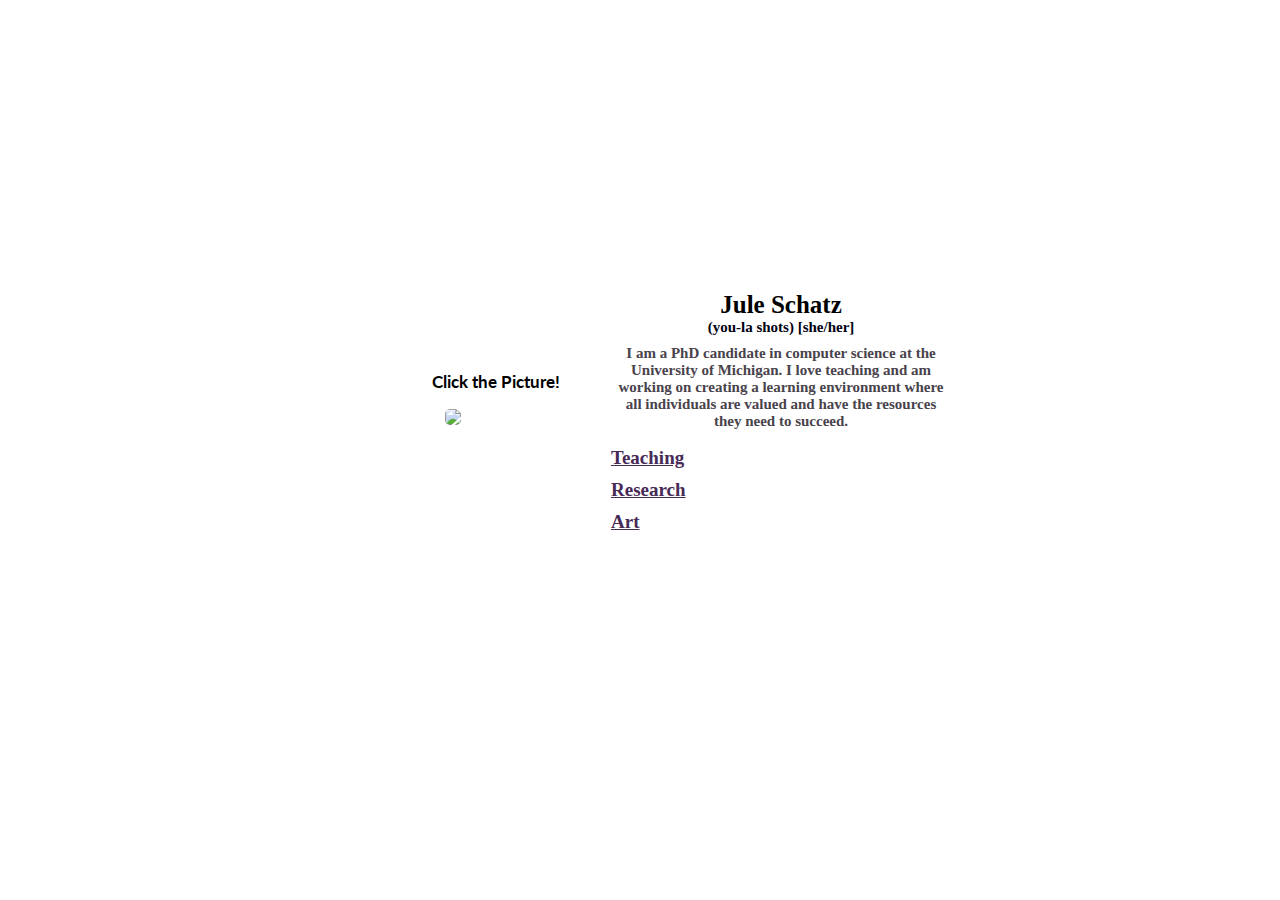
==== index.html @ 0f11c2fd "changes" ====
<!DOCTYPE html>
<html lang="en">
<div class="element">
<head>

    <meta charset="utf-8">
    <meta http-equiv="X-UA-Compatible" content="IE=edge">
    <meta name="viewport" content="width=device-width, initial-scale=1">
    <meta name="description" content="">
    <meta name="author" content="">

    <title>Jule Schatz Website</title>
    <!-- Bootstrap Core CSS -->
    <link href="css/bootstrap.min.css" rel="stylesheet">

    <!-- Custom CSS -->
    <link href="css/landing-page.css" rel="stylesheet">
    <link href="css/tester.css" rel="stylesheet">

    <!-- Custom Fonts -->
    <link href="font-awesome/css/font-awesome.min.css" rel="stylesheet" type="text/css">
    <link href="http://fonts.googleapis.com/css?family=Lato:300,400,700,300italic,400italic,700italic" rel="stylesheet" type="text/css">
         <link href=' http://fonts.googleapis.com/css?family=Droid+Sans' rel='stylesheet' type='text/css'>

    <!-- HTML5 Shim and Respond.js IE8 support of HTML5 elements and media queries -->
    <!-- WARNING: Respond.js doesn't work if you view the page via file:// -->
    <!--[if lt IE 9]>
        <script src="https://oss.maxcdn.com/libs/html5shiv/3.7.0/html5shiv.js"></script>
        <script src="https://oss.maxcdn.com/libs/respond.js/1.4.2/respond.min.js"></script>
    <![endif]-->

</head>
    <!-- Header -->
    <div id="homepage">

    <table border=0 class="flex-container">
        <tr>
            <th class="flex-item">
                <p style="padding-left: 85px; font-size:  17px"> Click the Picture! </p>
                <img id ="front_image" src="img/grad_1.JPG" style="width:300px;border-radius: 5px;" >
            </th>
            <th class="flex-item" valign="top" style="padding-left: 30px; padding-top: 42px; width: 340px">
                <!--<img src="img/signature-1.png" style="width:82px;" > -->
                <div id="blog_button"; class="header-name">Jule Schatz</div>
                <div class="header-namePro"> (you-la shots) [she/her]</div>
                <div class="header-talk">I am a PhD candidate in computer science at the University of Michigan. I love teaching and am working on creating a learning environment where all individuals are valued and have the resources they need to succeed.</div>
                 <div id="teaching_button" style="text-align: left;" class="header-button"> <u>Teaching </u></div>

                <div id="research_button" style="text-align: left;" class="header-button"> <u>Research </u></div>
                <div id="art_button" style="text-align: left;" class="header-button"> <u>Art </u></div>
<!--                 <div id="vlog_button" style="text-align: left;" class="header-button"> <u>Vlogs </u></div>
 -->
            </th>
        </tr>
</table>
           

    <!-- jQuery -->
    <script src="js/jquery.js"></script>

    <!-- Bootstrap Core JavaScript -->
    <script src="js/bootstrap.min.js"></script>

    <script src="js/navigate.js"></script>

</div>
</html>
---- css/landing-page.css ----
/*!
 * Start Bootstrap - Landing Page Bootstrap Theme (http://startbootstrap.com)
 * Code licensed under the Apache License v2.0.
 * For details, see http://www.apache.org/licenses/LICENSE-2.0.
 */

body,
html {
    background-image: url("../img/background4.png");
    background-attachment: fixed;
    background-repeat: no-repeat;
    background-size: cover;
  position:absolute;
  top:0px;
  right:0px;
  bottom:0px;
  left:0px;
}

.header-talk {
    color: #49434C;
    text-align: "left" !important;
    font-size: 15px;
    font-family: "Trebuchet MS";
    padding-bottom: 12px;
    padding-top: 4px;
}

.header-pub {
    color: #000000;
    text-align: "left" !important;
    font-size: 15px;
    font-family: "Trebuchet MS";
    padding-top: 4px;
    font-weight: bold;
}
.header-pub-sub {
    color: #000000;
    text-align: "left" !important;
    font-size: 13px;
    font-family: "Trebuchet MS";
    padding-bottom: 12px;
  }

.header-title {
    color: #000000;
    text-align: "left" !important;
    font-size: 25px;
    font-family: "Trebuchet MS";
    padding-bottom: 0px;
    padding-top: 4px;
}
.header-name {
    color: #000000;
    text-align: "left" !important;
    font-size: 25px;
    font-family: "Trebuchet MS";
    padding-bottom: 0px;
    padding-top: 7px;
}

.header-art {
    color: #000000;
    text-align: "left" !important;
    font-size: 16px;
    font-family: "Trebuchet MS";
    padding-bottom: 0px;
    padding-top: 7px;
  }
.header-namePro {
    color: #000111;
    text-align: "left" !important;
    font-size: 15px;
    font-family: "Trebuchet MS";
    padding-bottom: 5px;
    padding-top: 0px;
}
    /*background-image: url("../img/background.png");*/


.header-button {
    color: #482A57;
    text-align: "left" !important;
    font-size: 19px;
    padding-bottom: 5px;
    padding-top: 5px;
    font-family: "Trebuchet MS";
}

.flex-container {
  display: flex; /* or inline-flex */
  flex-direction: row;
  flex-wrap: nowrap;
  justify-content: center;
  align-items: center;
  height: 85vh;
}

.art{
  display: flex; /* or inline-flex */
  flex-direction: row;
  flex-wrap: nowrap;
  justify-content: center;
  align-items: center;
}

.flex-container-top {
  display: flex; /* or inline-flex */
  flex-direction: row;
  flex-wrap: nowrap;
  justify-content: center;
  align-items: center;
  height: 50vh;
}


.flex-item {
  width: 250px;  /* Or whatever */
  height: 100px; /* Or whatever */
  margin: auto;  /* Magic! */
  padding-left: 0px;
  background-color: #FFFFFF;
}

a {
    font-family: "Lato","Helvetica Neue",Helvetica,Arial,sans-serif;
    font-weight: 700;
    color: #252E82;
}


body,
h2,
h3,
h4,
h5,
h6
{
    font-family: "Lato","Helvetica Neue",Helvetica,Arial,sans-serif;
    font-weight: 700;
    color: #000;
}
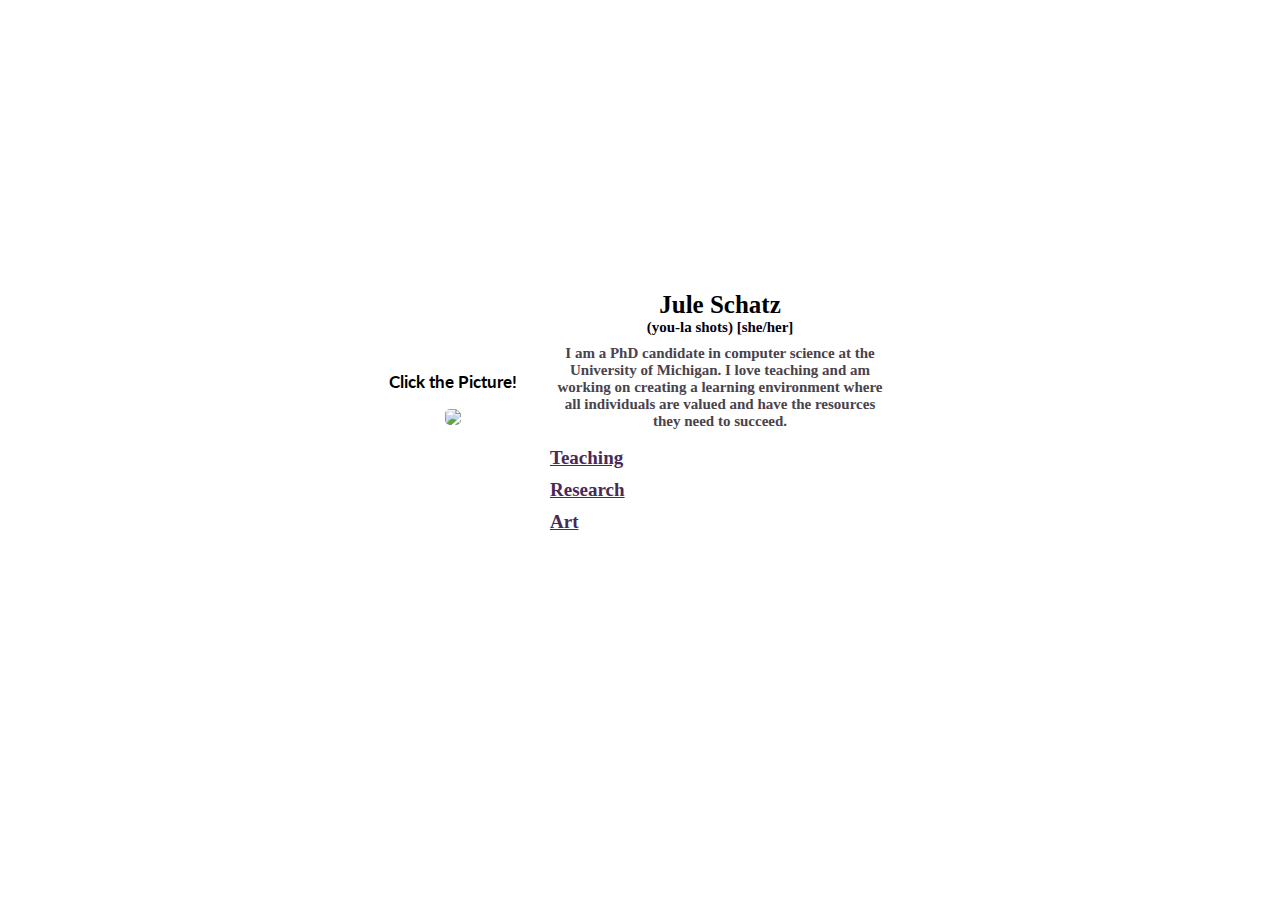
==== commit 0ea6fdd2: "A" ====
--- a/index.html
+++ b/index.html
@@ -36,8 +36,8 @@
     <table border=0 class="flex-container">
         <tr>
             <th class="flex-item">
-                <p style="padding-left: 85px; font-size:  17px"> Click the Picture! </p>
-                <img id ="front_image" src="img/grad_1.JPG" style="width:300px;border-radius: 5px;" >
+                <p style="text-align: center; font-size:  17px"> Click the Picture! </p>
+                <img id ="front_image" src="img/grad_1.JPG" style="width:25vw;border-radius: 5px;" >
             </th>
             <th class="flex-item" valign="top" style="padding-left: 30px; padding-top: 42px; width: 340px">
                 <!--<img src="img/signature-1.png" style="width:82px;" > -->
--- a/css/landing-page.css
+++ b/css/landing-page.css
@@ -115,7 +115,6 @@
 
 
 .flex-item {
-  width: 250px;  /* Or whatever */
   height: 100px; /* Or whatever */
   margin: auto;  /* Magic! */
   padding-left: 0px;
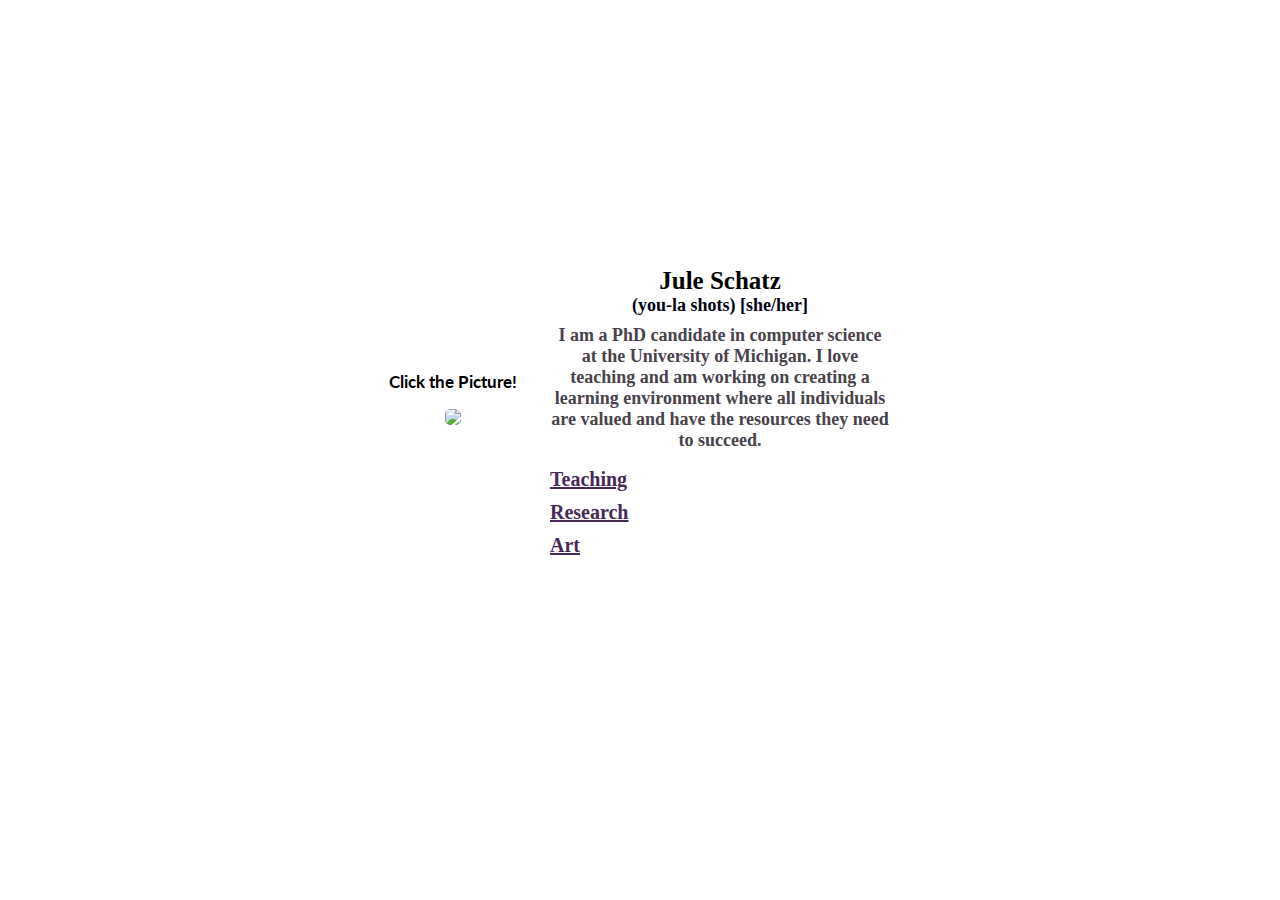
==== commit d4317346: "balh" ====
--- a/index.html
+++ b/index.html
@@ -37,7 +37,7 @@
         <tr>
             <th class="flex-item">
                 <p style="text-align: center; font-size:  17px"> Click the Picture! </p>
-                <img id ="front_image" src="img/grad_1.JPG" style="width:25vw;border-radius: 5px;" >
+                <img id ="front_image" src="img/grad_1.JPG" style="width:325px;border-radius: 5px;" >
             </th>
             <th class="flex-item" valign="top" style="padding-left: 30px; padding-top: 42px; width: 340px">
                 <!--<img src="img/signature-1.png" style="width:82px;" > -->
--- a/css/landing-page.css
+++ b/css/landing-page.css
@@ -20,7 +20,7 @@
 .header-talk {
     color: #49434C;
     text-align: "left" !important;
-    font-size: 15px;
+    font-size: 18px;
     font-family: "Trebuchet MS";
     padding-bottom: 12px;
     padding-top: 4px;
@@ -70,7 +70,7 @@
 .header-namePro {
     color: #000111;
     text-align: "left" !important;
-    font-size: 15px;
+    font-size: 18px;
     font-family: "Trebuchet MS";
     padding-bottom: 5px;
     padding-top: 0px;
@@ -81,7 +81,7 @@
 .header-button {
     color: #482A57;
     text-align: "left" !important;
-    font-size: 19px;
+    font-size: 20px;
     padding-bottom: 5px;
     padding-top: 5px;
     font-family: "Trebuchet MS";
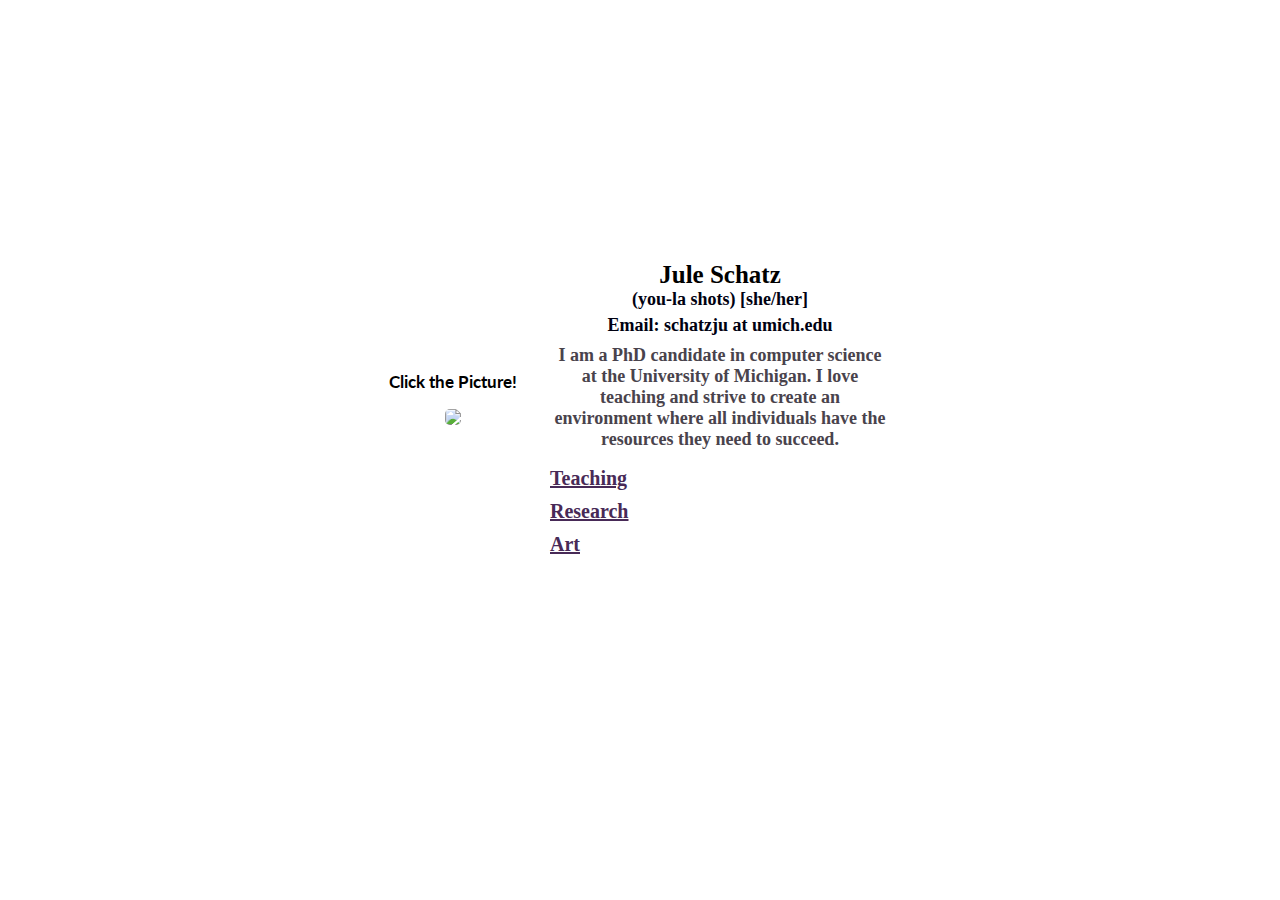
==== commit 4d38a042: "changes to teaching" ====
--- a/index.html
+++ b/index.html
@@ -39,11 +39,12 @@
                 <p style="text-align: center; font-size:  17px"> Click the Picture! </p>
                 <img id ="front_image" src="img/grad_1.JPG" style="width:325px;border-radius: 5px;" >
             </th>
-            <th class="flex-item" valign="top" style="padding-left: 30px; padding-top: 42px; width: 340px">
+            <th class="flex-item" valign="top" style="padding-left: 30px; padding-top: 35px; width: 340px">
                 <!--<img src="img/signature-1.png" style="width:82px;" > -->
                 <div id="blog_button"; class="header-name">Jule Schatz</div>
                 <div class="header-namePro"> (you-la shots) [she/her]</div>
-                <div class="header-talk">I am a PhD candidate in computer science at the University of Michigan. I love teaching and am working on creating a learning environment where all individuals are valued and have the resources they need to succeed.</div>
+                <div class="header-namePro"> Email: schatzju at umich.edu</div>
+                <div class="header-talk">I am a PhD candidate in computer science at the University of Michigan. I love teaching and strive to create an environment where all individuals have the resources they need to succeed.</div>
                  <div id="teaching_button" style="text-align: left;" class="header-button"> <u>Teaching </u></div>
 
                 <div id="research_button" style="text-align: left;" class="header-button"> <u>Research </u></div>
--- a/css/landing-page.css
+++ b/css/landing-page.css
@@ -10,7 +10,6 @@
     background-attachment: fixed;
     background-repeat: no-repeat;
     background-size: cover;
-  position:absolute;
   top:0px;
   right:0px;
   bottom:0px;
@@ -29,7 +28,7 @@
 .header-pub {
     color: #000000;
     text-align: "left" !important;
-    font-size: 15px;
+    font-size: 17px;
     font-family: "Trebuchet MS";
     padding-top: 4px;
     font-weight: bold;
@@ -45,7 +44,7 @@
 .header-title {
     color: #000000;
     text-align: "left" !important;
-    font-size: 25px;
+    font-size: 30px;
     font-family: "Trebuchet MS";
     padding-bottom: 0px;
     padding-top: 4px;
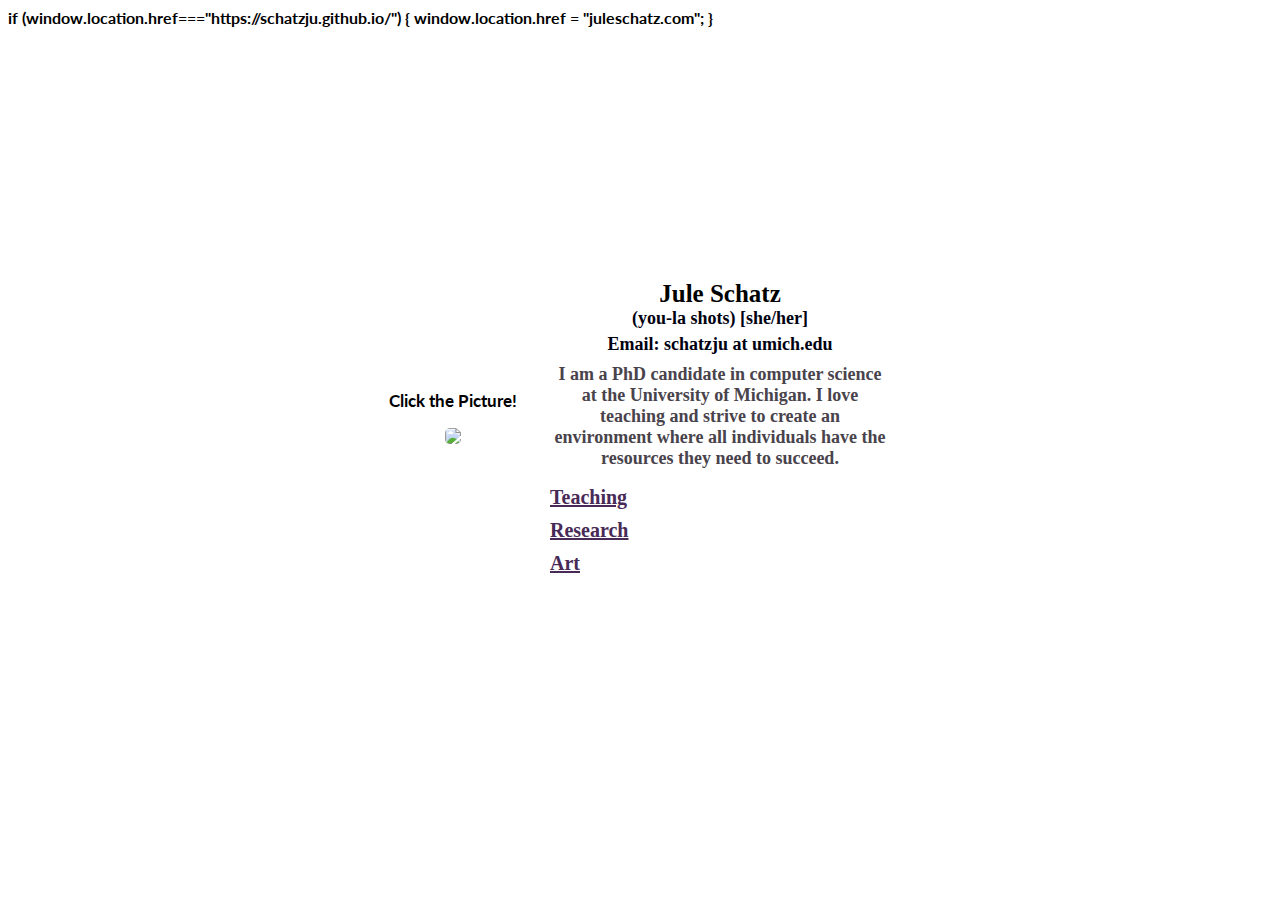
==== commit 5e7dec47: "Update index.html" ====
--- a/index.html
+++ b/index.html
@@ -28,6 +28,10 @@
         <script src="https://oss.maxcdn.com/libs/html5shiv/3.7.0/html5shiv.js"></script>
         <script src="https://oss.maxcdn.com/libs/respond.js/1.4.2/respond.min.js"></script>
     <![endif]-->
+
+    if (window.location.href==="https://schatzju.github.io/") {
+    window.location.href = "juleschatz.com"; 
+}
 
 </head>
     <!-- Header -->
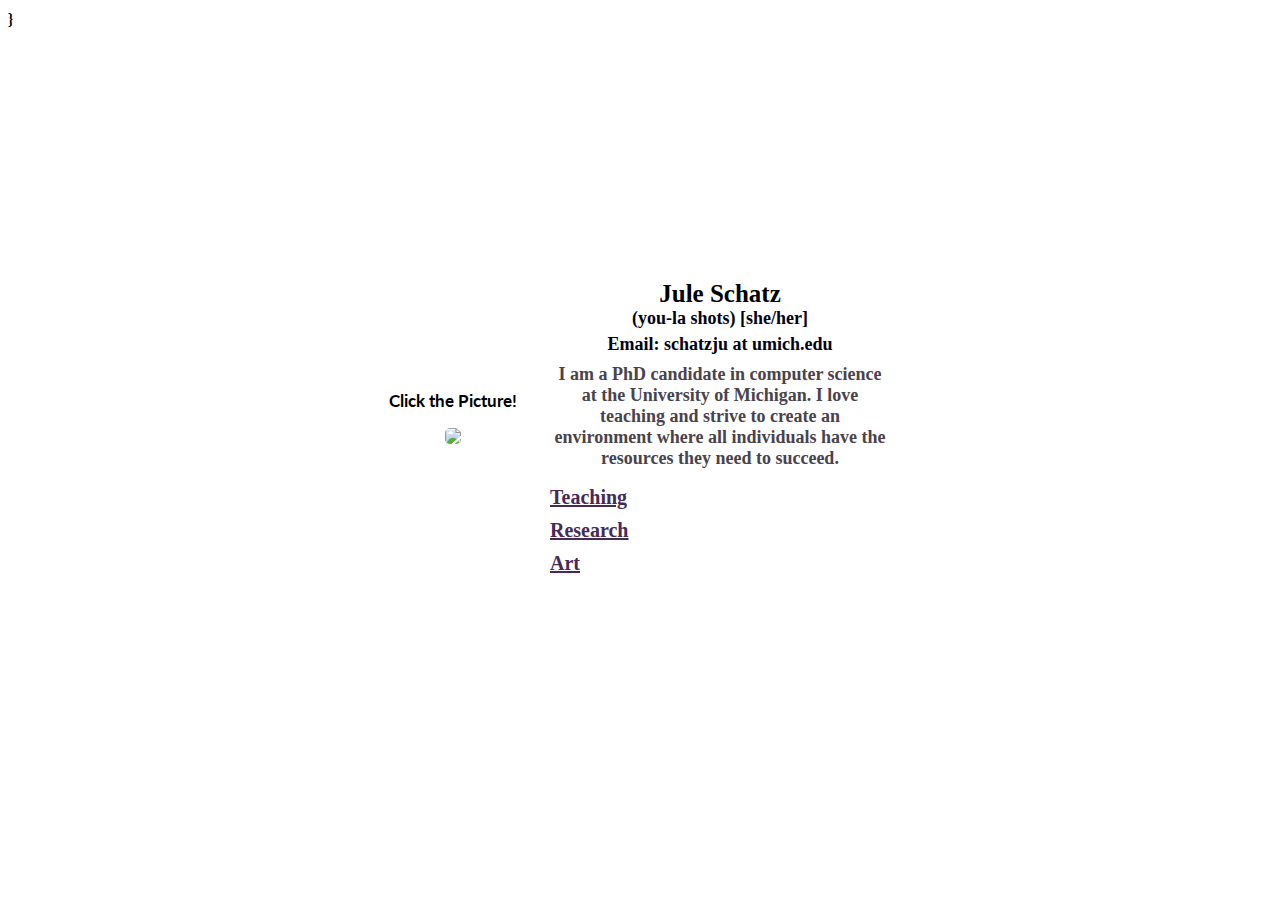
==== commit 2f8d6485: "Update index.html" ====
--- a/index.html
+++ b/index.html
@@ -28,9 +28,10 @@
         <script src="https://oss.maxcdn.com/libs/html5shiv/3.7.0/html5shiv.js"></script>
         <script src="https://oss.maxcdn.com/libs/respond.js/1.4.2/respond.min.js"></script>
     <![endif]-->
-
+    <script>
     if (window.location.href==="https://schatzju.github.io/") {
-    window.location.href = "juleschatz.com"; 
+    window.location.href = "juleschatz.com"; }
+        </script>
 }
 
 </head>
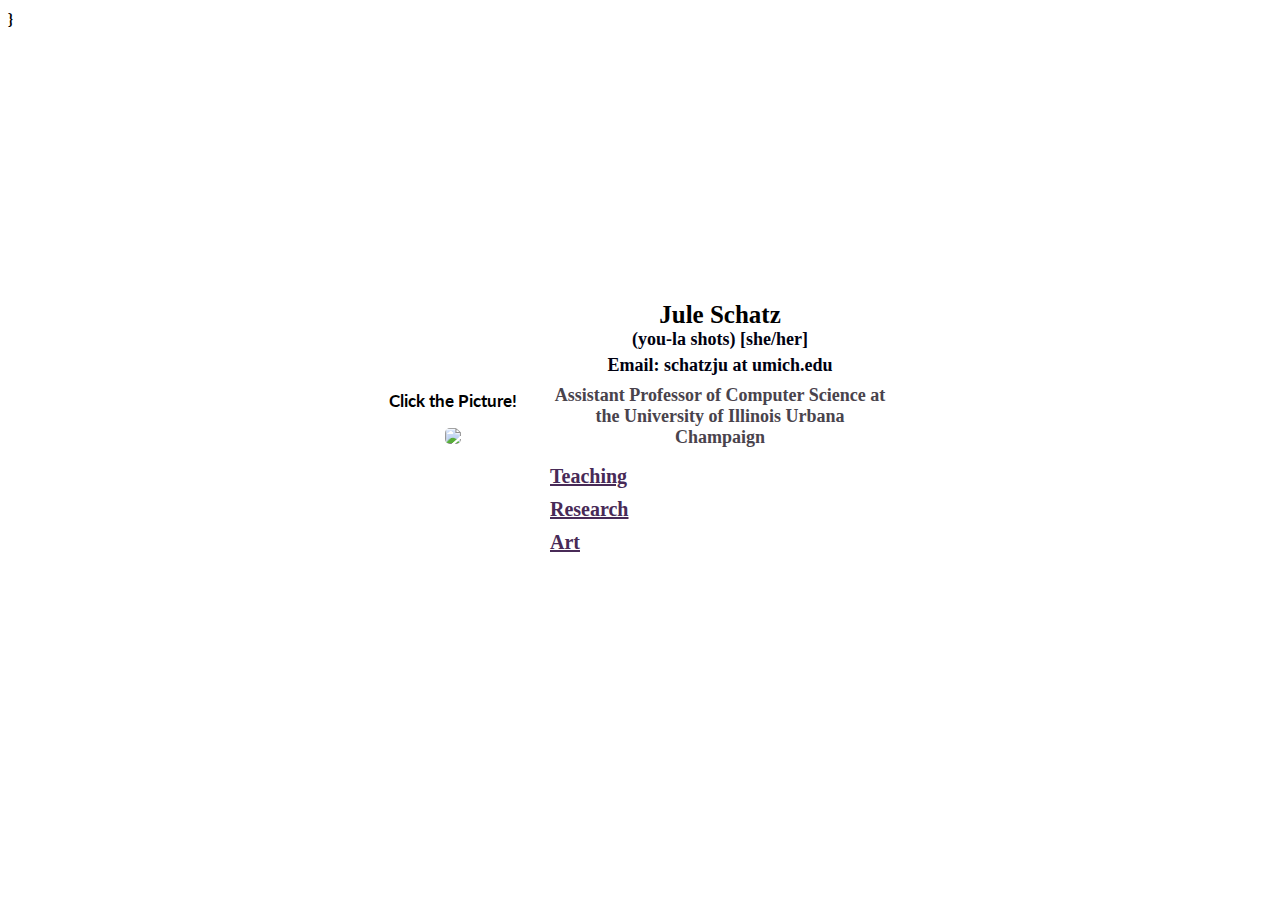
==== commit ece2e643: "Update index.html" ====
--- a/index.html
+++ b/index.html
@@ -49,7 +49,7 @@
                 <div id="blog_button"; class="header-name">Jule Schatz</div>
                 <div class="header-namePro"> (you-la shots) [she/her]</div>
                 <div class="header-namePro"> Email: schatzju at umich.edu</div>
-                <div class="header-talk">I am a PhD candidate in computer science at the University of Michigan. I love teaching and strive to create an environment where all individuals have the resources they need to succeed.</div>
+                <div class="header-talk">Assistant Professor of Computer Science at the University of Illinois Urbana Champaign</div>
                  <div id="teaching_button" style="text-align: left;" class="header-button"> <u>Teaching </u></div>
 
                 <div id="research_button" style="text-align: left;" class="header-button"> <u>Research </u></div>
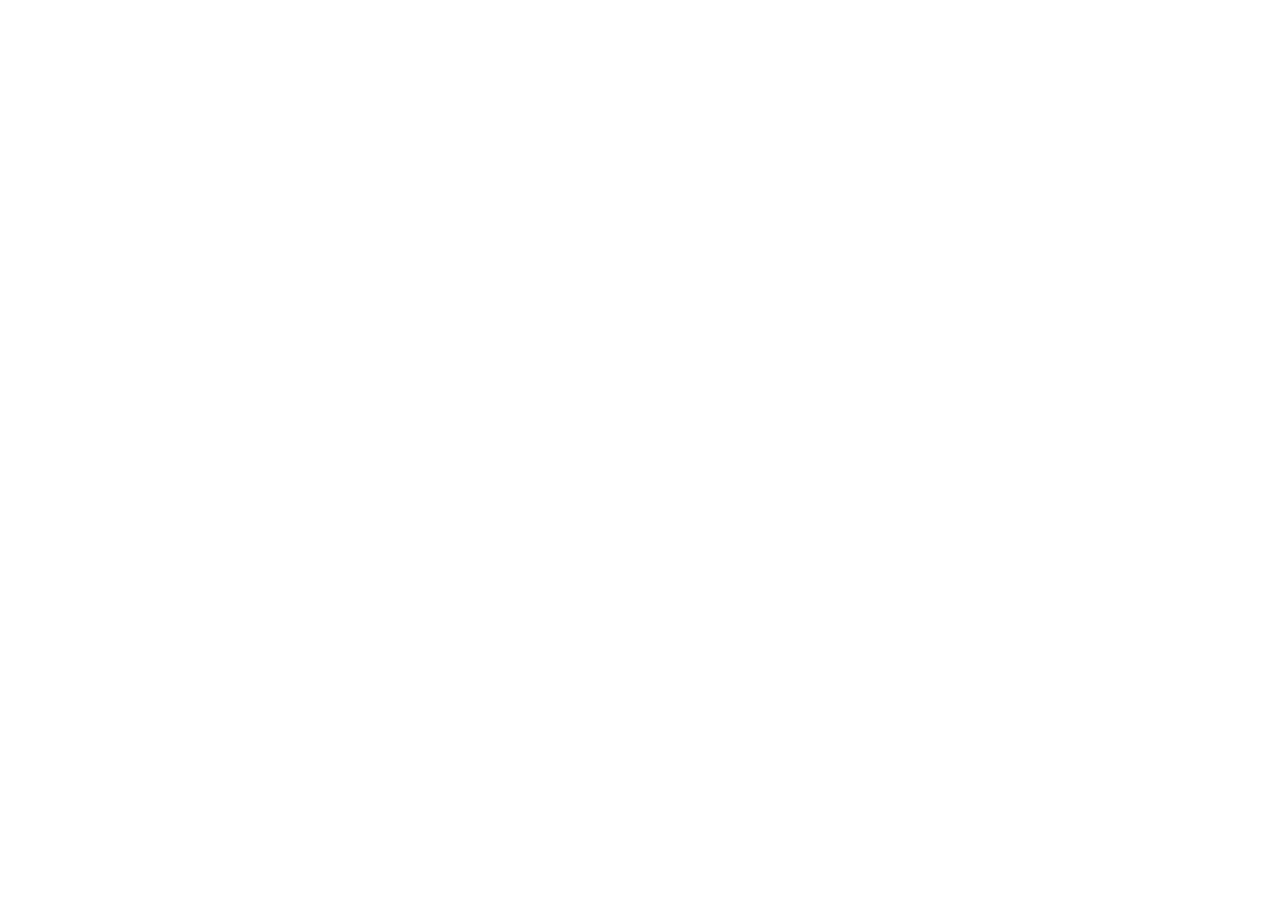
==== commit 93cb7462: "Update index.html" ====
--- a/index.html
+++ b/index.html
@@ -29,8 +29,7 @@
         <script src="https://oss.maxcdn.com/libs/respond.js/1.4.2/respond.min.js"></script>
     <![endif]-->
     <script>
-    if (window.location.href==="https://schatzju.github.io/") {
-    window.location.href = "juleschatz.com"; }
+    window.location.replace("http://www.juleschatz.com");
         </script>
 }
 
